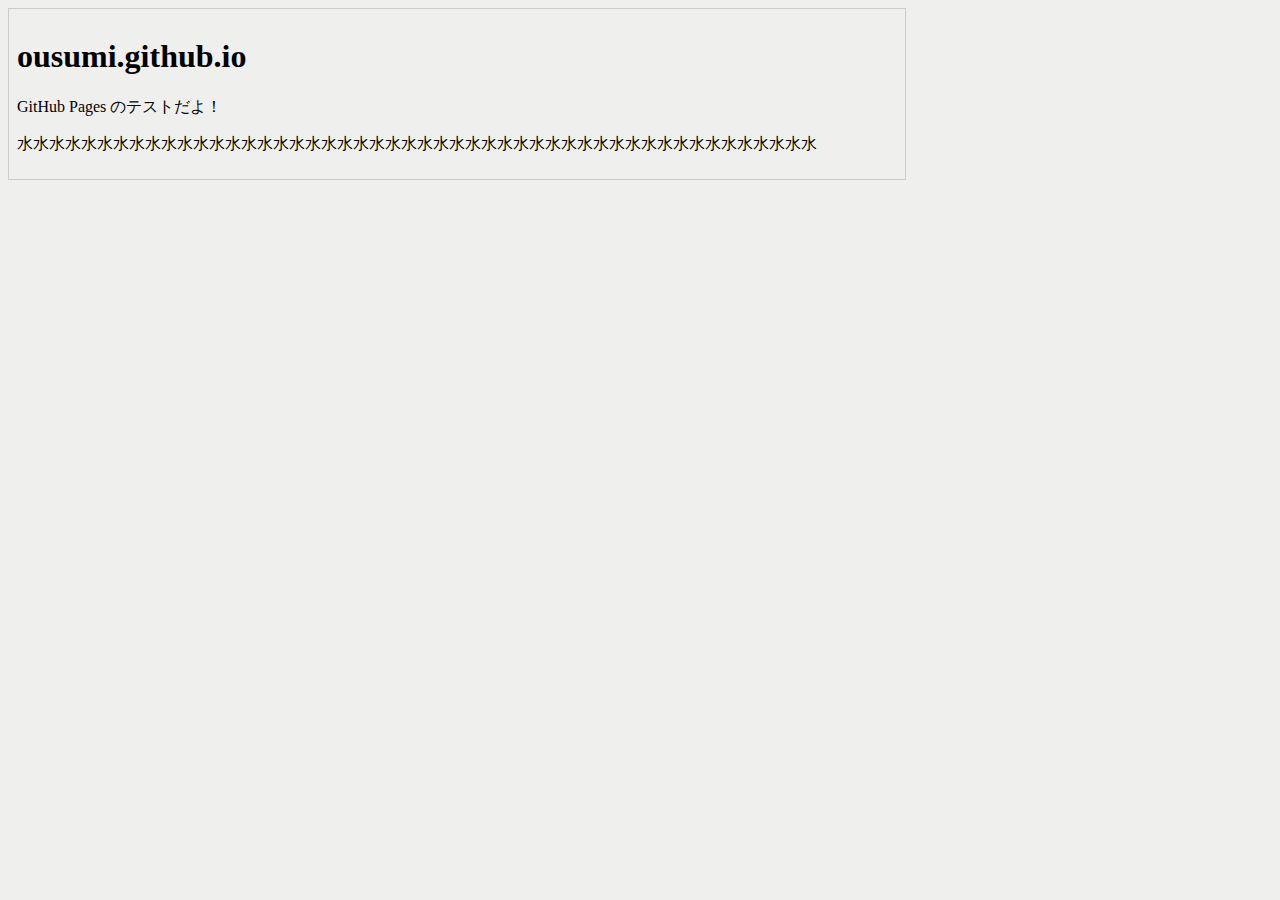
==== index.html @ c85a9fa9 "Update index.html" ====
<!DOCTYPE HTML>
<html lang="ja">
<head>
<meta charset="UTF-8">
<title>ousumi.github.io</title>
<style>
body{
	background: #efefee;
	color: #000;
	boz-sizing: content-box;
	max-width: 55em;
	margin: 0.5em;
	padding: 0.5em;
	border: solid 1px #ccc;
}
a[href]{
	color: #3100b2;
	text-decoration: underline;
}
a[href]:visited{
	color: #bb53e7;
}
a[href]:focus,
a[href]:active,
a[href]:hover{
	color: #d94bc6;
}
</style>
</head>
<body>
<h1>ousumi.github.io</h1>

<p>GitHub Pages のテストだよ！</p>
<p>水水水水水水水水水水水水水水水水水水水水水水水水水水水水水水水水水水水水水水水水水水水水水水水水水水</p>
<!-- 水*50 -->

</body>
</html>
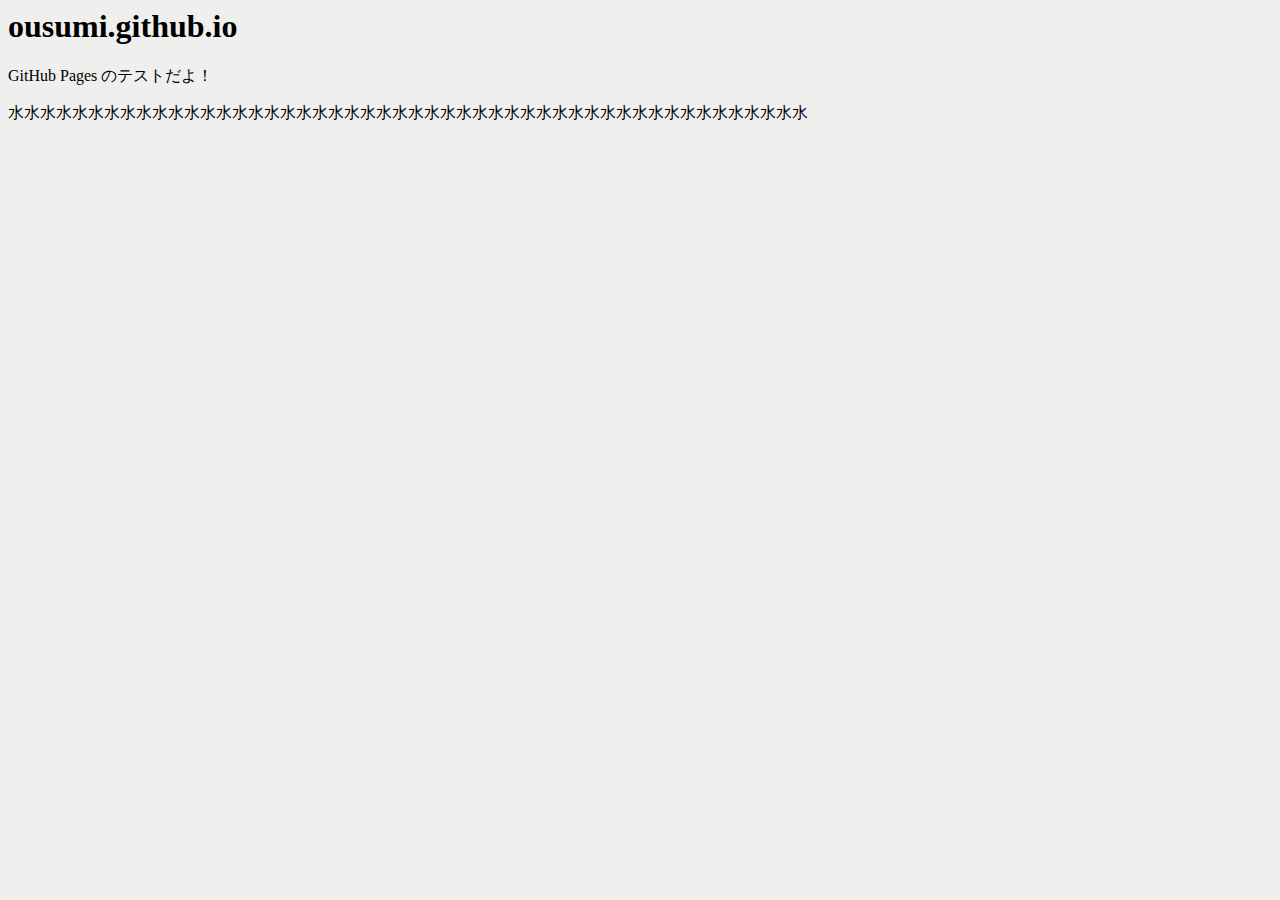
==== commit 924de537: "Update index.html" ====
--- a/index.html
+++ b/index.html
@@ -7,11 +7,6 @@
 body{
 	background: #efefee;
 	color: #000;
-	boz-sizing: content-box;
-	max-width: 55em;
-	margin: 0.5em;
-	padding: 0.5em;
-	border: solid 1px #ccc;
 }
 a[href]{
 	color: #3100b2;
@@ -25,6 +20,11 @@
 a[href]:hover{
 	color: #d94bc6;
 }
+
+body > :first-child{
+	margin-top: 0;
+}
+
 </style>
 </head>
 <body>
